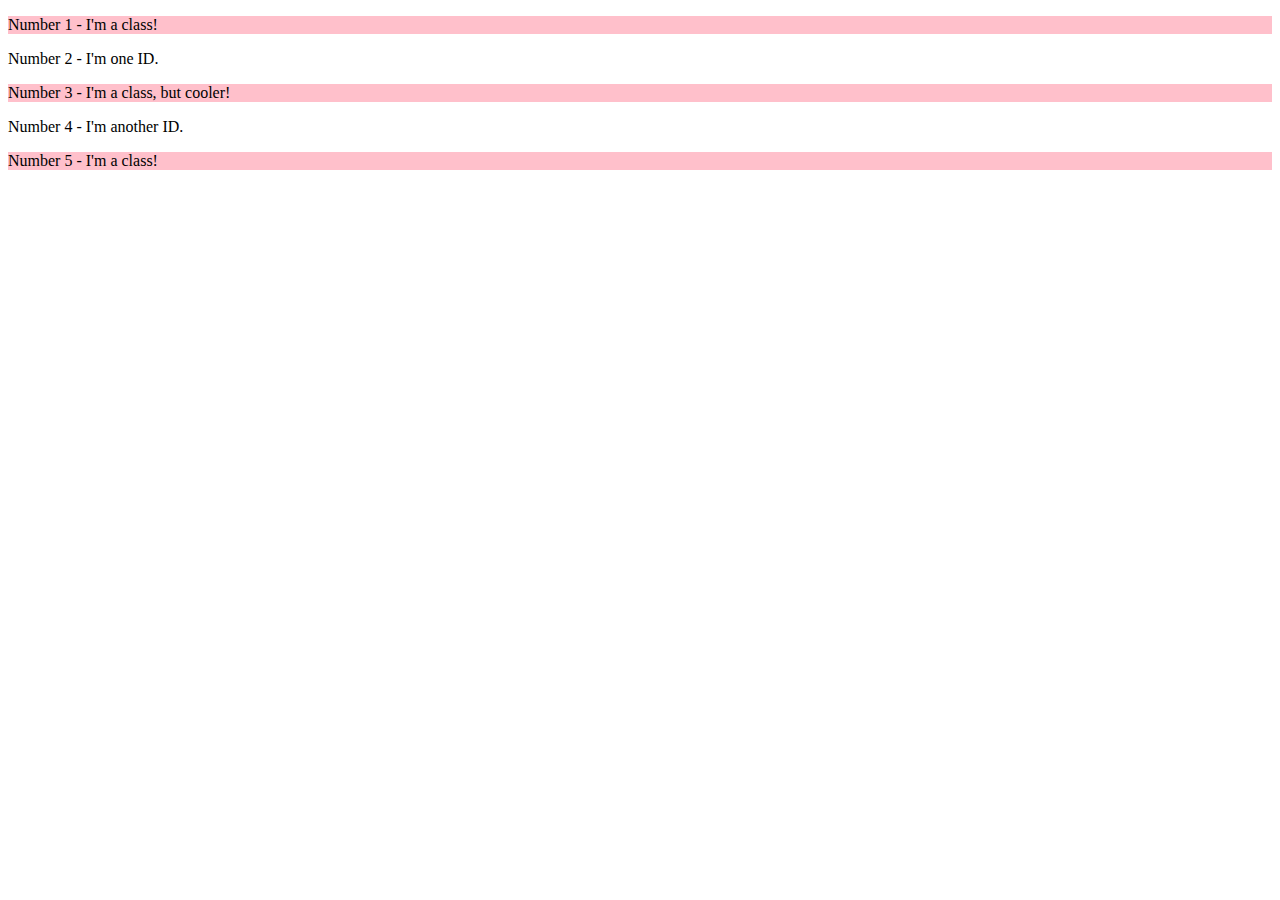
==== foundations/02-class-id-selectors/index.html @ 015d5cff "Add pink lines" ====
<!DOCTYPE html>
<html lang="en">
  <head>

    <meta charset="UTF-8">
    <meta http-equiv="X-UA-Compatible" content="IE=edge">
    <meta name="viewport" content="width=device-width, initial-scale=1.0">
    <title>Class and ID Selectors</title>
    <link rel="stylesheet" href="style.css">
  </head>
  <body>
    <p class="pink">Number 1 - I'm a class!</p>
    <div>Number 2 - I'm one ID.</div>
    <p class="pink">Number 3 - I'm a class, but cooler!</p>
    <div>Number 4 - I'm another ID.</div>
    <p class="pink">Number 5 - I'm a class!</p>
  </body>
</html>
---- foundations/02-class-id-selectors/style.css ----
.pink {
    background-color: pink;
}
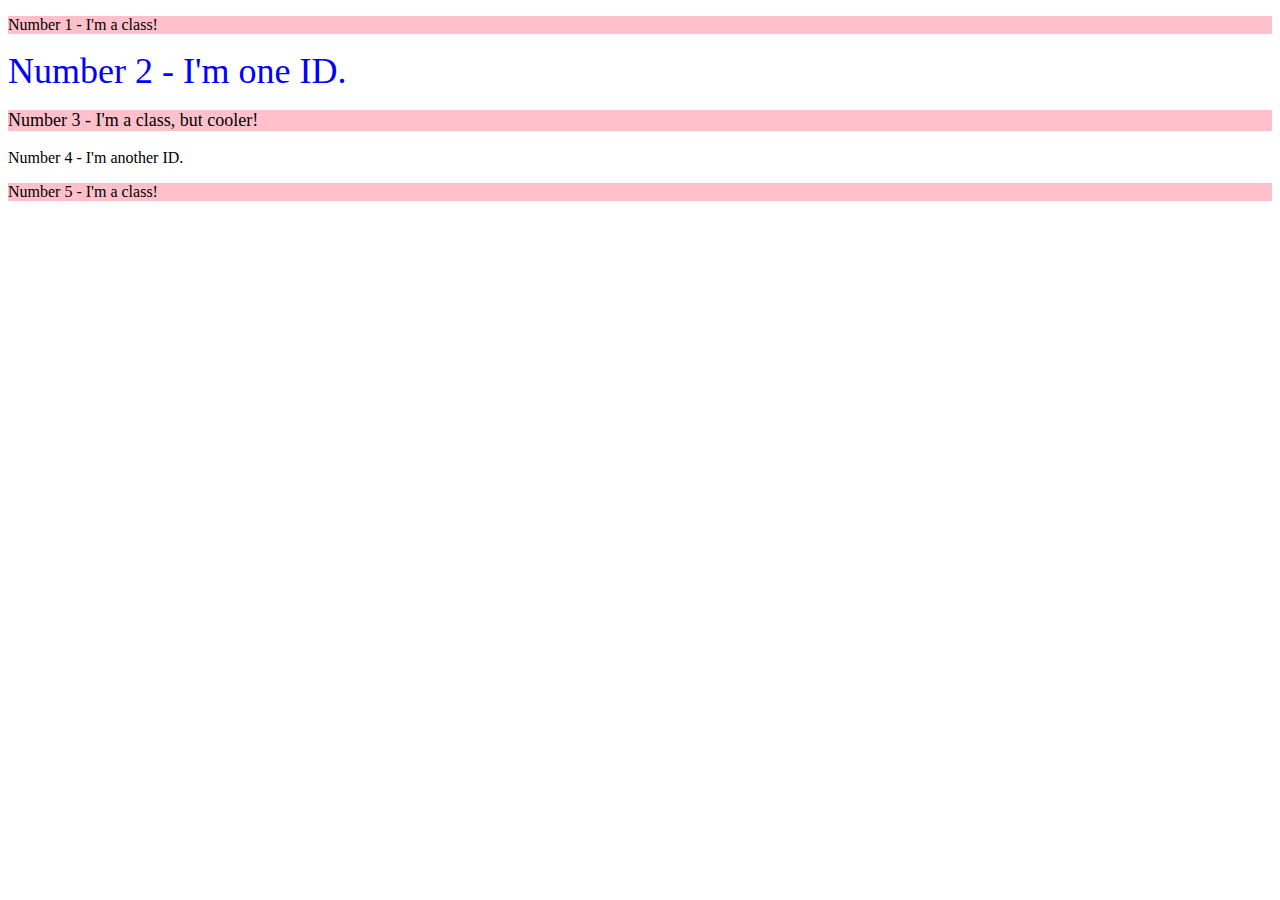
==== commit a75a28a5: "Add line 2 modif." ====
--- a/foundations/02-class-id-selectors/index.html
+++ b/foundations/02-class-id-selectors/index.html
@@ -10,8 +10,8 @@
   </head>
   <body>
     <p class="pink">Number 1 - I'm a class!</p>
-    <div>Number 2 - I'm one ID.</div>
-    <p class="pink">Number 3 - I'm a class, but cooler!</p>
+    <div id="line-2">Number 2 - I'm one ID.</div>
+    <p class="pink big-font">Number 3 - I'm a class, but cooler!</p>
     <div>Number 4 - I'm another ID.</div>
     <p class="pink">Number 5 - I'm a class!</p>
   </body>
--- a/foundations/02-class-id-selectors/style.css
+++ b/foundations/02-class-id-selectors/style.css
@@ -1,3 +1,14 @@
 .pink {
     background-color: pink;
-}+}
+
+.big-font {
+    font-size: large;
+
+}
+
+#line-2{
+    font-size: 36px;
+    color: blue;
+
+}
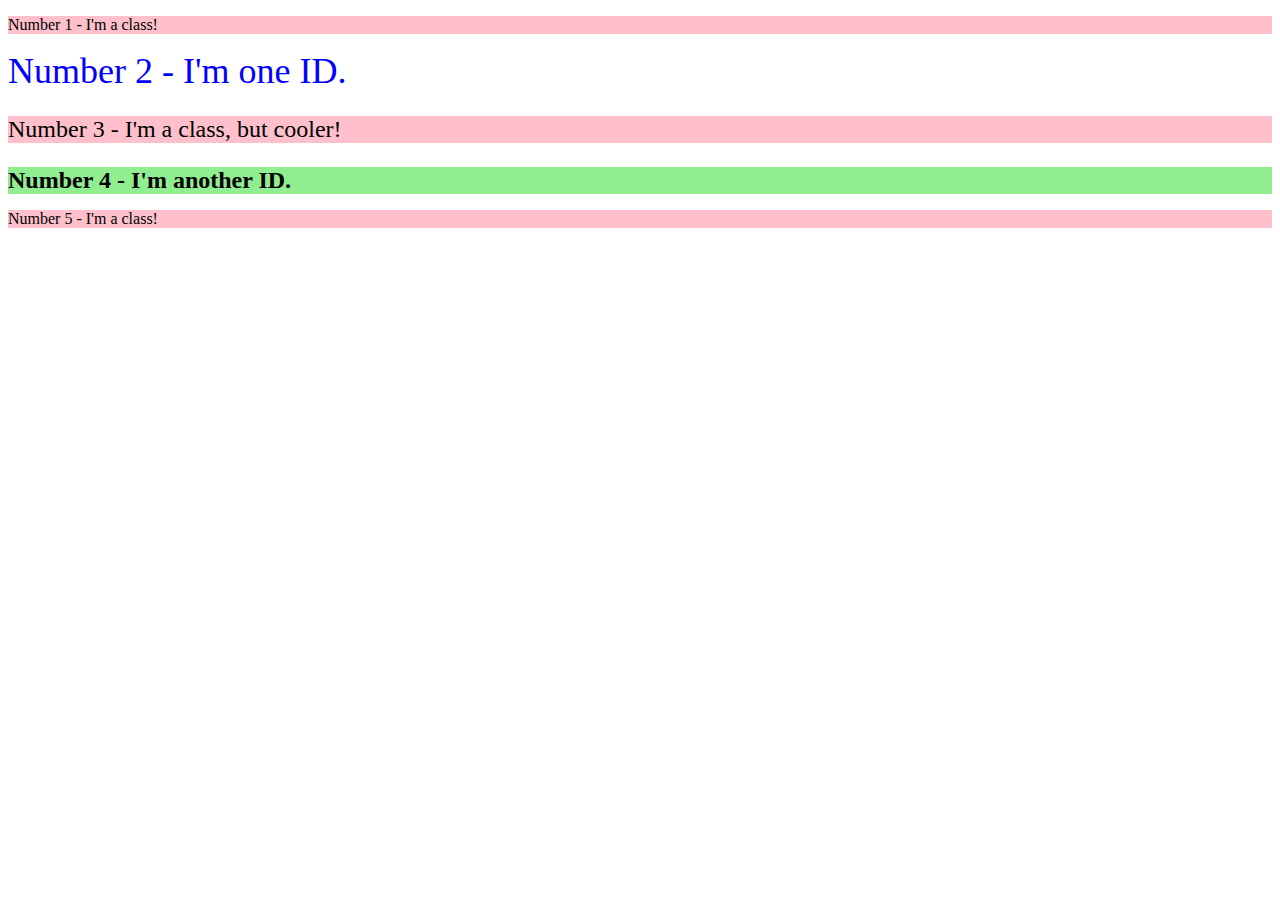
==== commit 2b60a070: "Add line 4 modif" ====
--- a/foundations/02-class-id-selectors/index.html
+++ b/foundations/02-class-id-selectors/index.html
@@ -12,7 +12,7 @@
     <p class="pink">Number 1 - I'm a class!</p>
     <div id="line-2">Number 2 - I'm one ID.</div>
     <p class="pink big-font">Number 3 - I'm a class, but cooler!</p>
-    <div>Number 4 - I'm another ID.</div>
+    <div id="line-4">Number 4 - I'm another ID.</div>
     <p class="pink">Number 5 - I'm a class!</p>
   </body>
 </html>--- a/foundations/02-class-id-selectors/style.css
+++ b/foundations/02-class-id-selectors/style.css
@@ -3,12 +3,18 @@
 }
 
 .big-font {
-    font-size: large;
+    font-size: 24px;
 
 }
 
-#line-2{
+#line-2 {
     font-size: 36px;
     color: blue;
 
 }
+
+#line-4 {
+    font-size: 24px;
+    background-color: lightgreen;
+    font-weight: bold;
+}